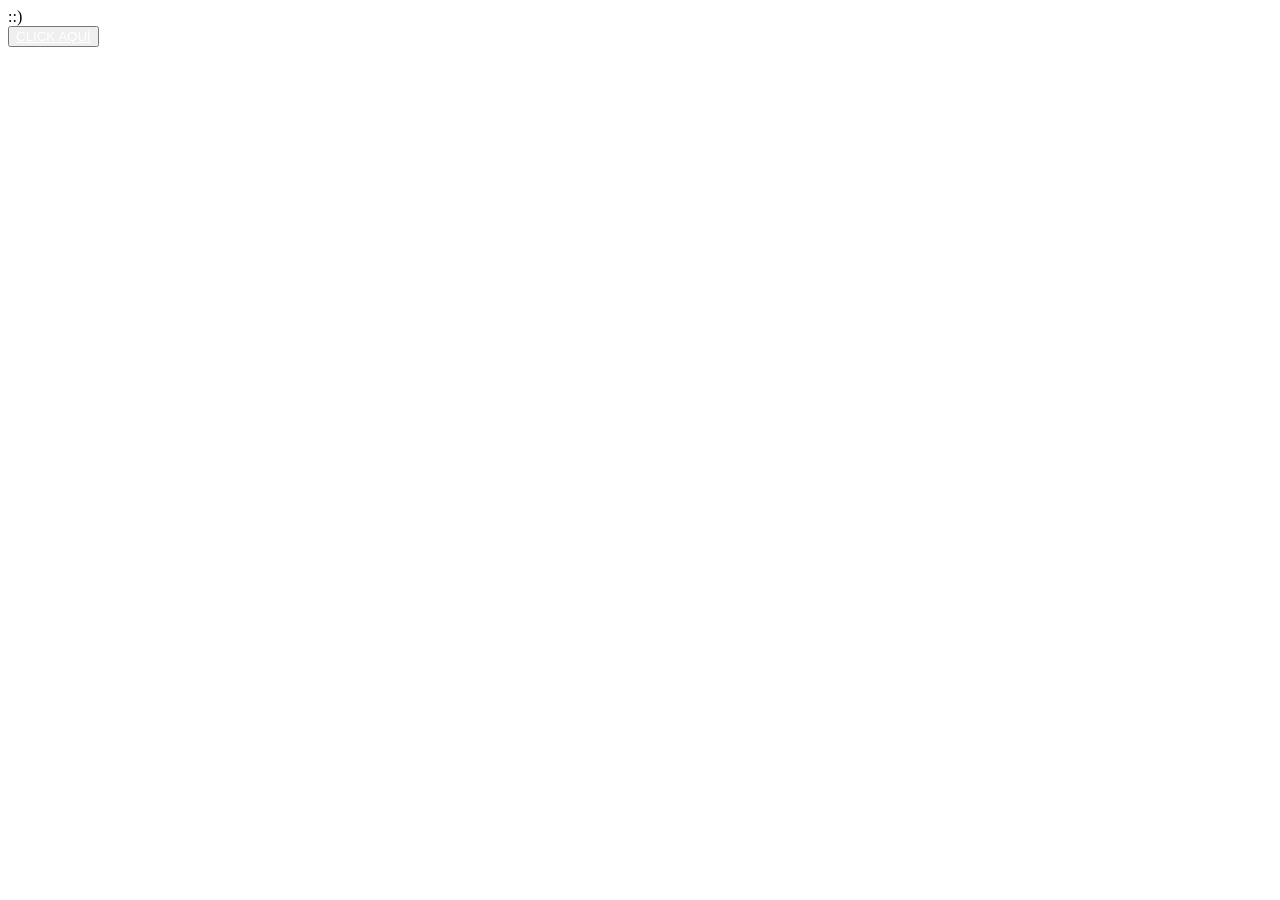
==== index.html @ fc8c9402 "aaasas" ====
<!DOCTYPE html>
<html lang="es">

<head>
    <meta charset="UTF-8">
    <meta http-equiv="X-UA-Compatible" content="IE=edge">
    <meta name="viewport" content="width=device-width, initial-scale=1.0">
    <link rel="stylesheet" href="css/style.css">
    <link rel="icon" href="img/flowers.png" type="image/x-icon">
    <title>Flowers</title>
</head>

<body>

    <div class="description">
        <span>::)</span>
    </div>
    <div class="button">
        <button class="botones">
            <a href="flower.html" style="color: #fff;">CLICK AQUÍ</a>
        </button>
    </div>

</body>

</html>
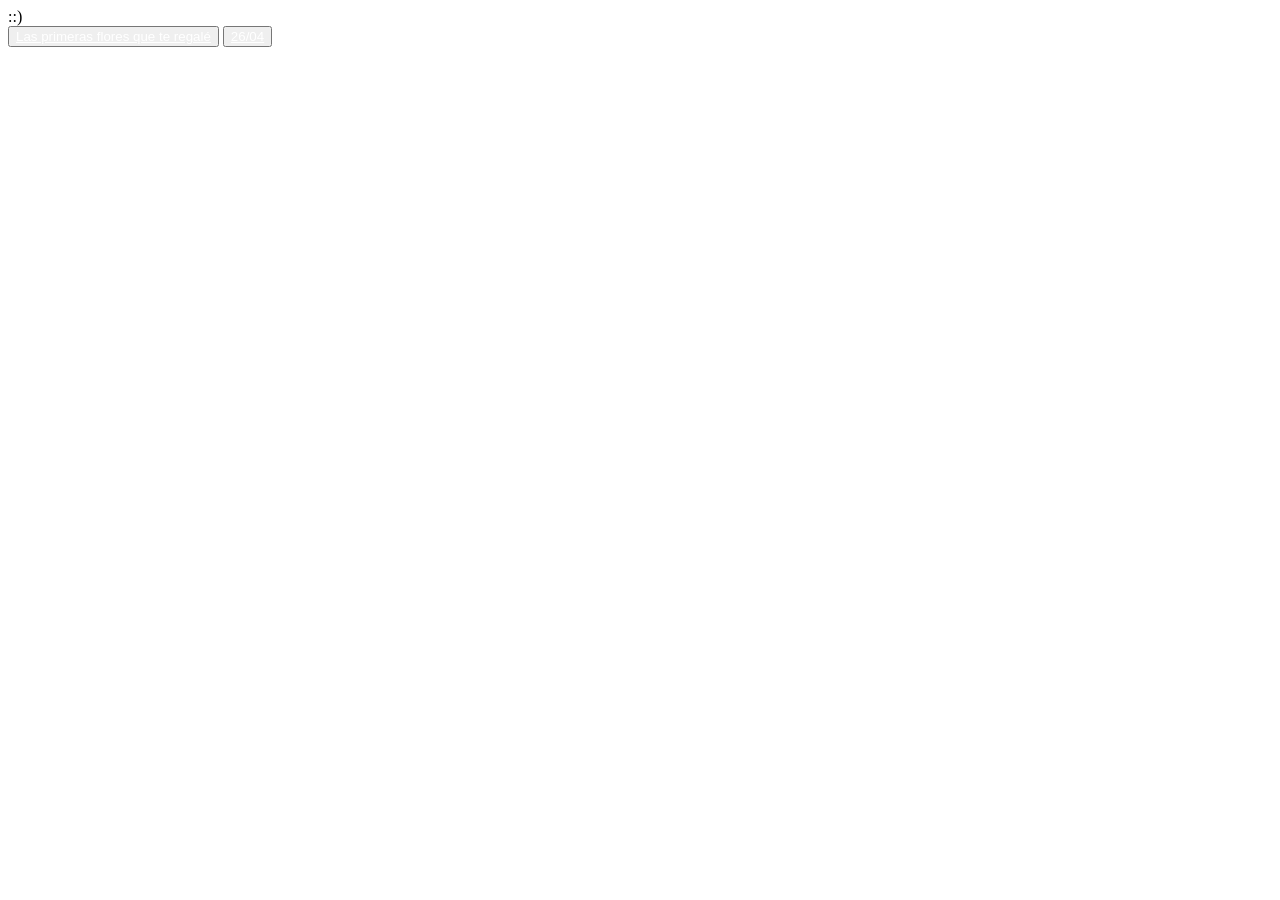
==== commit f54811a7: "update" ====
--- a/index.html
+++ b/index.html
@@ -17,7 +17,10 @@
     </div>
     <div class="button">
         <button class="botones">
-            <a href="flower.html" style="color: #fff;">CLICK AQUÍ</a>
+            <a href="flower.html" style="color: #fff;">Las primeras flores que te regalé</a>
+        </button>
+        <button class="botones">
+            <a href="tulip.html" style="color: #fff;">26/04</a>
         </button>
     </div>
 
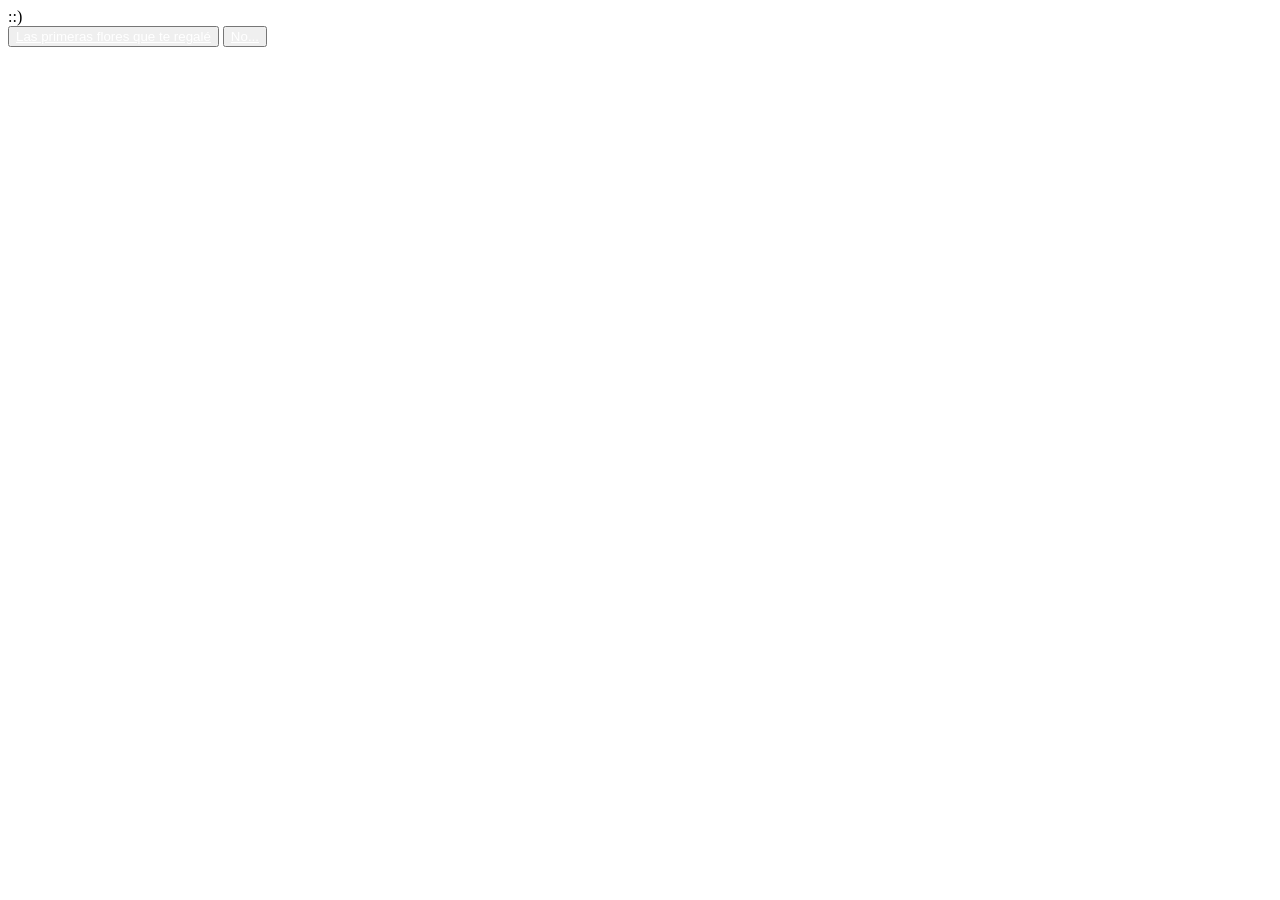
==== commit 9ed0c4f4: "update" ====
--- a/index.html
+++ b/index.html
@@ -20,7 +20,7 @@
             <a href="flower.html" style="color: #fff;">Las primeras flores que te regalé</a>
         </button>
         <button class="botones">
-            <a href="tulip.html" style="color: #fff;">26/04</a>
+            <a href="tulip.html" style="color: #fff;">No...</a>
         </button>
     </div>
 
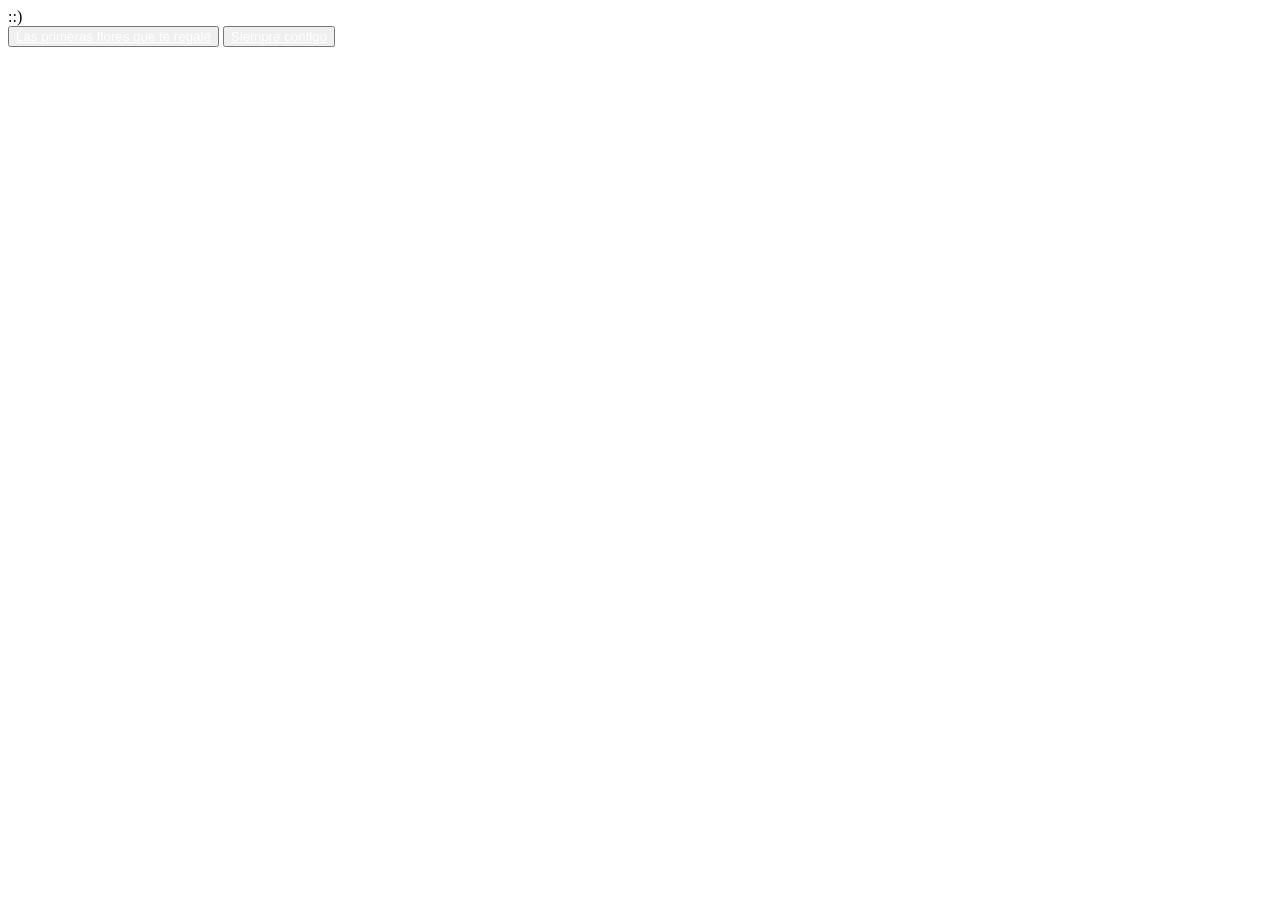
==== commit d756a90e: "update" ====
--- a/index.html
+++ b/index.html
@@ -20,7 +20,7 @@
             <a href="flower.html" style="color: #fff;">Las primeras flores que te regalé</a>
         </button>
         <button class="botones">
-            <a href="tulip.html" style="color: #fff;">No...</a>
+            <a href="tulip.html" style="color: #fff;">Siempre contigo</a>
         </button>
     </div>
 
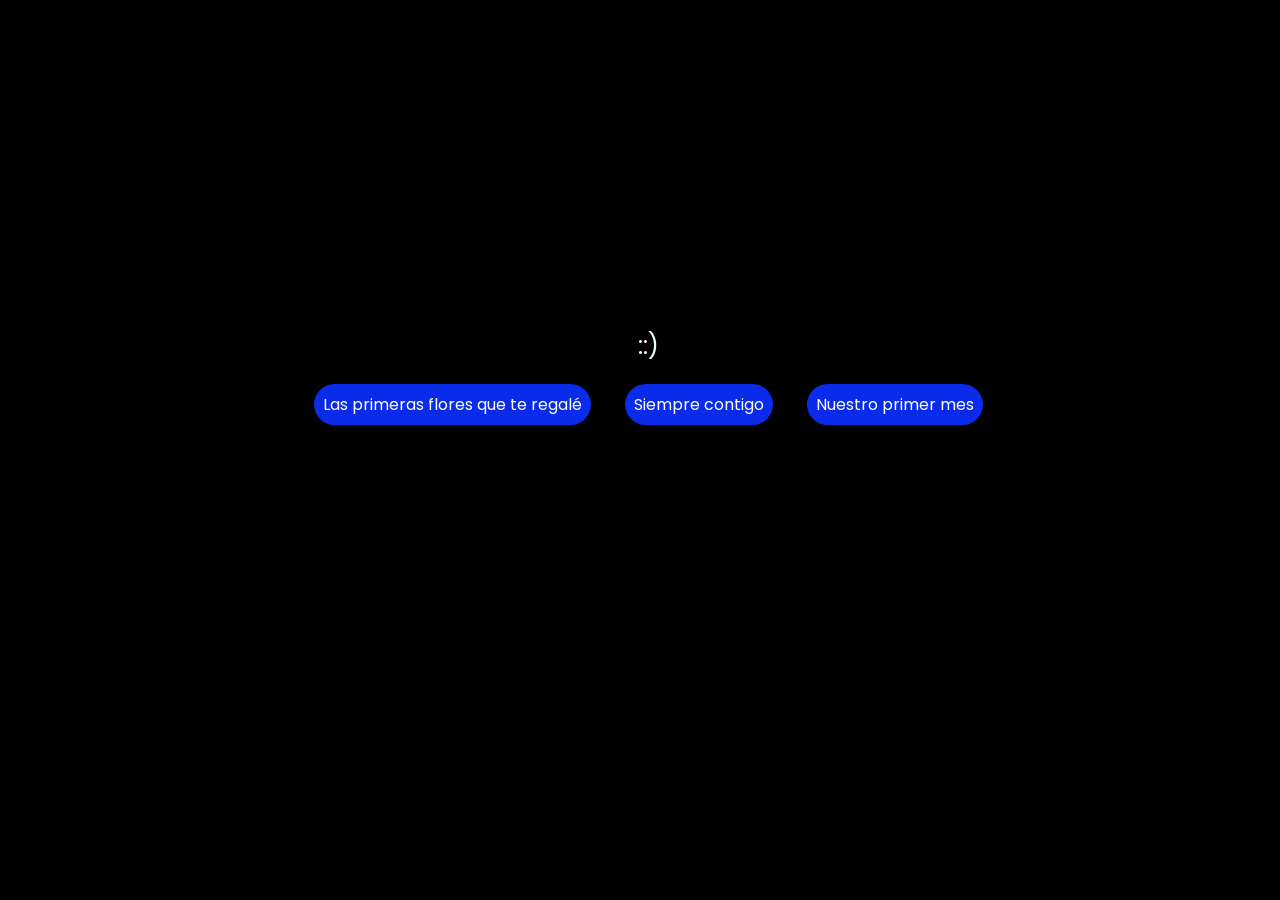
==== commit aa4a1161: "aasas" ====
--- a/index.html
+++ b/index.html
@@ -22,6 +22,9 @@
         <button class="botones">
             <a href="tulip.html" style="color: #fff;">Siempre contigo</a>
         </button>
+        <button class="botones">
+            <a href="flores-amarillas-tres/index.html" style="color: #fff;">Nuestro primer mes</a>
+        </button>
     </div>
 
 </body>
--- a/css/style.css
+++ b/css/style.css
@@ -0,0 +1,124 @@
+@import url('https://fonts.googleapis.com/css2?family=Poppins:ital,wght@0,500;1,900&display=swap');
+
+* {
+    font-family: 'Poppins', cursive;
+}
+
+body {
+    color: azure;
+    width: 100%;
+    height: 82vh;
+    display: flex;
+    flex-direction: column;
+    align-items: center;
+    justify-content: center;
+    background-color: black;
+    /* padding-top: -30; */
+}
+
+.botones {
+    padding: 9px;
+    border-radius: 80px;
+    background-color: transparent;
+    border: none;
+}
+
+.botones a {
+    background-color: #0a2be9;
+    padding: 9px;
+    border-radius: 80px;
+    -webkit-border-radius: 80px;
+    -moz-border-radius: 80px;
+    -ms-border-radius: 80px;
+    -o-border-radius: 80px;
+
+}
+
+.botones a:focus {
+    background-color: rgb(50, 194, 194);
+}
+
+.greetings {
+    font-size: 7rem;
+    font-weight: 900;
+}
+
+.greetings>span {
+    animation: glow 2.5s ease-in-out infinite;
+}
+
+@keyframes glow {
+
+    0%,
+    100% {
+        color: #fff;
+        text-shadow: 0 0 12px #39c6d6, 0 0 50px #39c6d6, 0 0 100px #39c6d6;
+    }
+
+    10%,
+    90% {
+        color: #111;
+        text-shadow: none;
+    }
+}
+
+.greetings>span:nth-child(2) {
+    animation-delay: .2s;
+}
+
+.greetings>span:nth-child(3) {
+    animation-delay: .4s;
+}
+
+.greetings>span:nth-child(4) {
+    animation-delay: .6s;
+}
+
+.greetings>span:nth-child(5) {
+    animation-delay: .8s;
+}
+
+.greetings>span:nth-child(6) {
+    animation-delay: 1s;
+}
+
+.description {
+    font-size: 1.5rem;
+    margin-bottom: 20px;
+}
+
+.button {
+    width: 100%;
+    display: flex;
+    justify-content: center;
+    align-items: center;
+    gap: 16px;
+    flex-wrap: wrap;
+}
+
+.button a {
+    text-decoration: none;
+    font-size: 1rem;
+    color: #111;
+}
+
+@media screen and (max-width:574px) {
+    .greetings {
+        display: block;
+        font-size: 4rem;
+        font-weight: 800;
+        text-align: center;
+    }
+
+    .description {
+        font-size: 2rem;
+    }
+
+    .button {
+        flex-direction: column;
+    }
+
+    .button a {
+        font-size: 1rem;
+    }
+}
